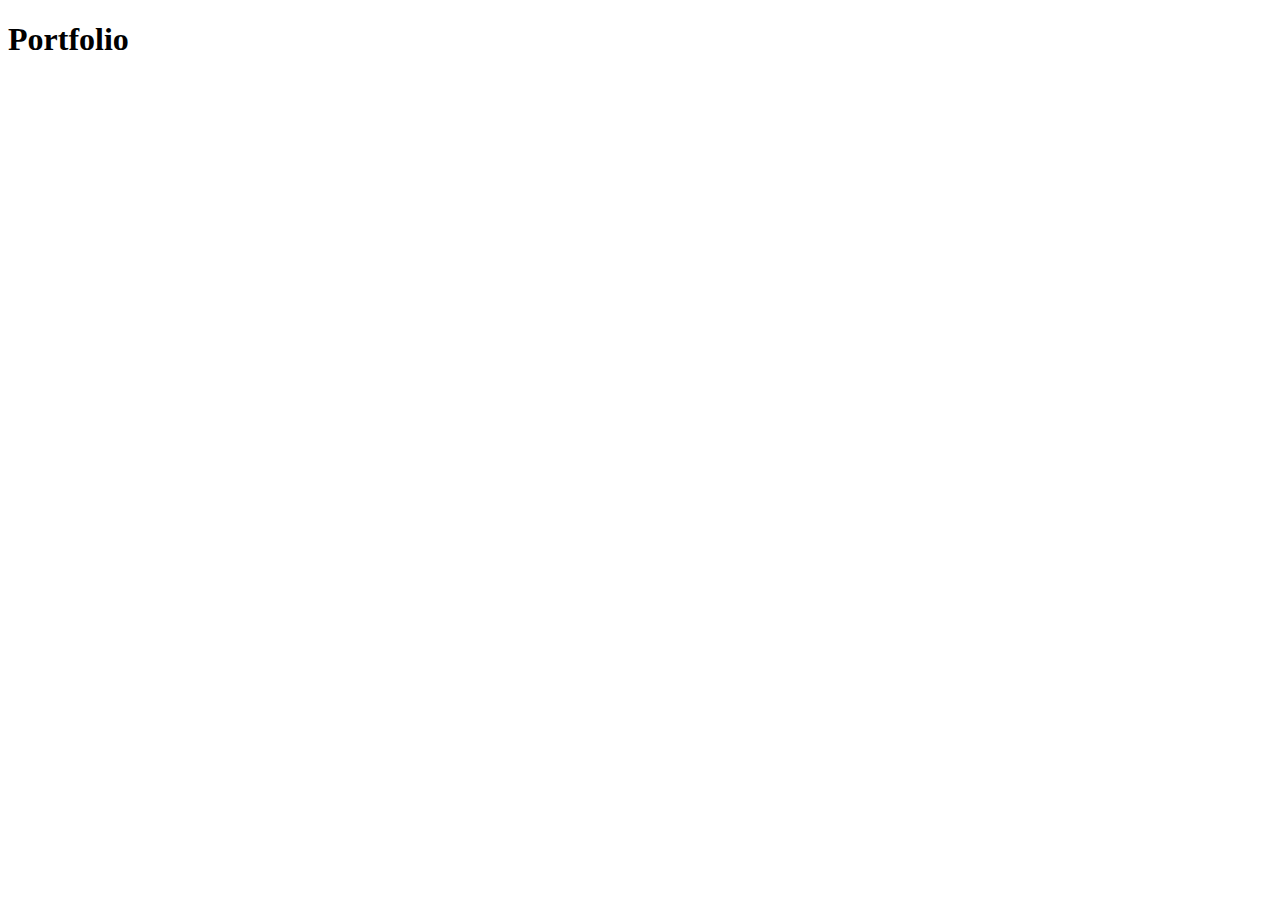
==== views/index.html @ c9485f93 "first commit" ====
<!DOCTYPE html>
<html lang="fr">
<head>
    <meta charset="UTF-8">
    <meta name="viewport" content="width=device-width, initial-scale=1.0">
    <title>Portfolio Yanis</title>
</head>
<body>
    <h1>Portfolio</h1>
</body>
</html>
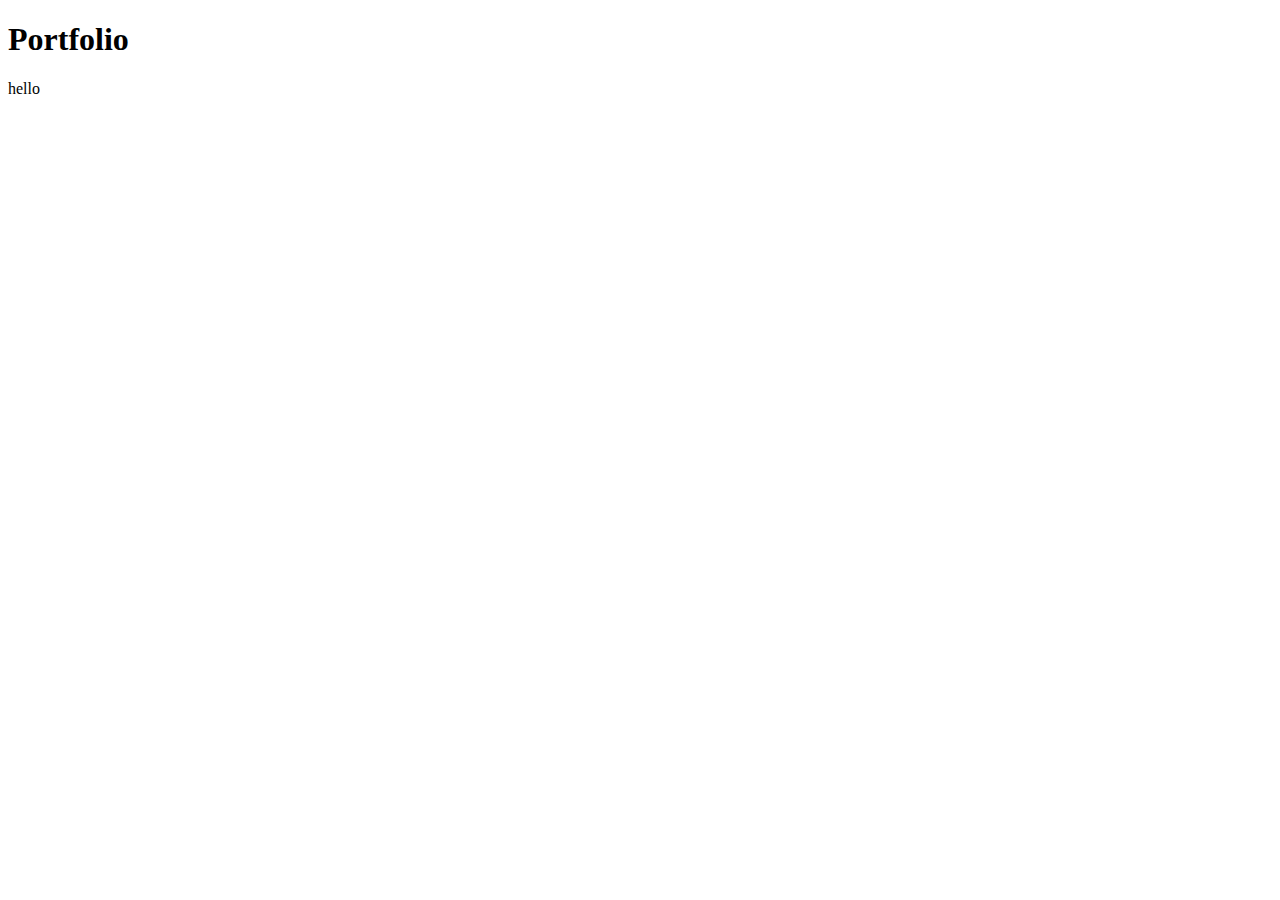
==== commit 9b8adbe7: "ajout balise p" ====
--- a/views/index.html
+++ b/views/index.html
@@ -7,5 +7,6 @@
 </head>
 <body>
     <h1>Portfolio</h1>
+    <p>hello</p>
 </body>
 </html>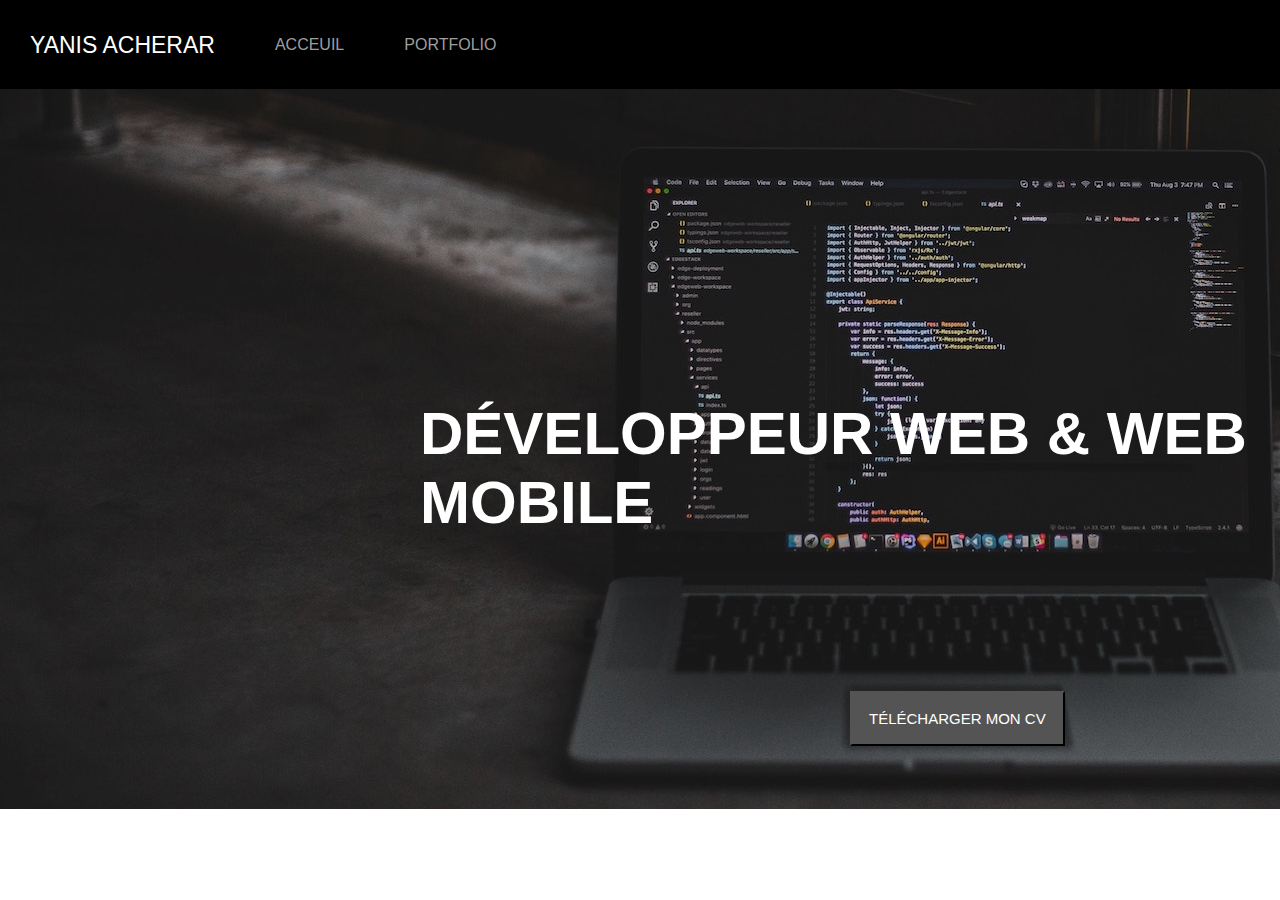
==== commit 48fb80bd: "navbar and header en construction" ====
--- a/views/index.html
+++ b/views/index.html
@@ -3,10 +3,35 @@
 <head>
     <meta charset="UTF-8">
     <meta name="viewport" content="width=device-width, initial-scale=1.0">
+    <link rel='stylesheet' href='/public/stylesheets/index.css'/>
     <title>Portfolio Yanis</title>
 </head>
 <body>
-    <h1>Portfolio</h1>
-    <p>hello</p>
+    <nav id="navbar">
+        <div class="nav-links">
+            <ul>
+                <li>
+                    <h3>YANIS ACHERAR</h3>
+                </li>
+                <li>
+                    <a href="">ACCEUIL</a>
+                </li>
+                <li>
+                    <a href="">PORTFOLIO</a>
+                </li>
+            </ul>
+        </div>
+        <!-- <div id="burger-nav">
+            <div class="burger"></div>
+            <div class="burger"></div>
+            <div class="burger"></div>
+        </div> -->
+    </nav>
+    <header>
+        <div class="filtre-sombre"></div>
+        <img src="/public/images/header-img.jpg" alt="image sombre MacBook Pro">
+        <h1>DÉVELOPPEUR WEB & WEB MOBILE</h1>
+        <button>TÉLÉCHARGER MON CV</button>
+    </header>
 </body>
 </html>--- a/public/stylesheets/index.css
+++ b/public/stylesheets/index.css
@@ -0,0 +1,77 @@
+body, html {
+    font-family: ‘Montserrat’, sans-serif;
+    width: 100vw;
+    height: 100vh;
+    padding: 0;
+    margin: 0;
+}
+
+#navbar {
+    height: 10vh;
+    display: flex;
+    align-items: center;
+    background-color: black;
+}
+
+.nav-links {
+    display: flex;
+    color: white;
+    align-items: center;
+}
+
+h3 {
+    font-size: 23px;
+    font-weight: lighter;
+}
+
+.nav-links ul {
+    display: flex;
+    list-style: none;
+    align-items: center;
+    padding: 0;
+}
+
+.nav-links ul li {
+    margin: 0 30px;
+    display: flex;
+    align-items: center;
+    height: 40px;
+}
+
+.nav-links a {
+    text-decoration: none;
+    color: #9e9e9e;
+}
+
+header{
+    position: relative;
+    width: 100%;
+    height: 80vh;
+    overflow: hidden;
+    margin-top: -1px;
+}
+
+.filtre-sombre {
+    position: absolute;
+      width: 100%;
+      height: 100%;
+      background-color: rgba(0, 0, 0, 0.20);
+}
+
+h1 {
+    position: absolute;
+    color: white;
+    top: 270px;
+    left: 420px;
+    font-size: 60px;
+}
+
+button {
+    position: absolute;
+    color: white;
+    background-color: #545454;
+    top: 602px;
+    font-size: 15px;
+    padding: 17px;
+    left: 850px;
+}
